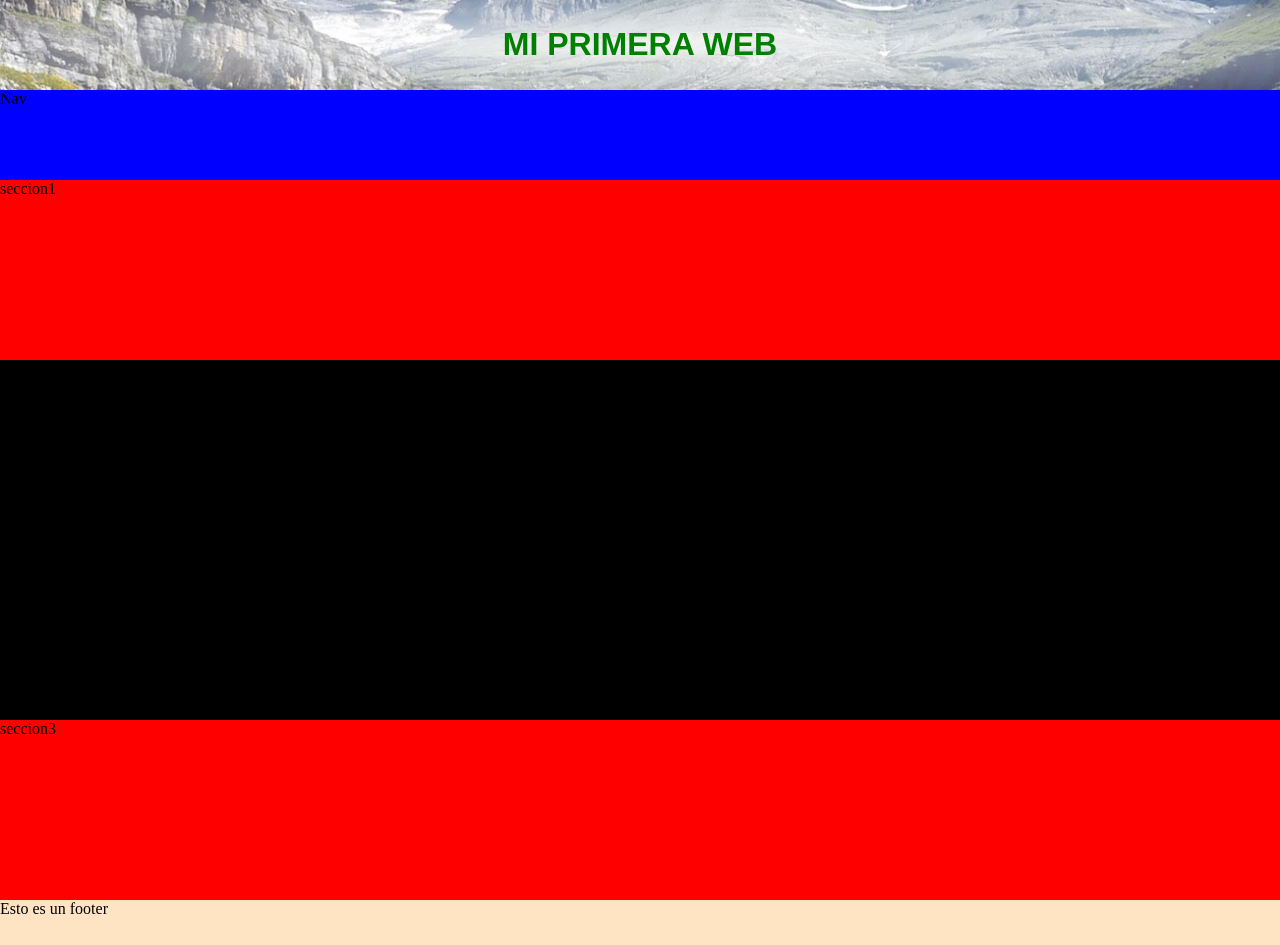
==== index.html @ 5dce33b1 "cambios" ====
<!DOCTYPE html>
<html lang="es">
    <head>
        <meta charset="UTF-8">
        <meta name="viewport" content="width=device-width, initial-scale=1.0">
        <title>Pirineos</title>
        <link rel="stylesheet" href="sytles/index.css">
        <link rel="icon" href="assets/433049.png">
    </head>
    <body>
        <header>
            <div id="hdrTitle"><p>MI PRIMERA WEB</p></div>
        </header>
        <nav>
            Nav
        </nav>
        <main>
            <section class="sec3_1">
                seccion1
            </section>
            <section id="sec2">
                seccion2
            </section>
            <section class="sec3_1">
                seccion3
            </section>
        </main>
        <footer>
            Esto es un footer
        </footer>
    </body>
</html>
---- sytles/index.css ----
* {
    margin: 0%;
}

body {
    height: 100vh;
    width: 100vw;
}

header {
    height: 10%;
    background-color: green;
    background-image: radial-gradient(rgba(255, 255, 255, 90%), rgba(255, 255, 255, 30%)), url("../assets/Pirineo.jpg");
    background-repeat: no-repeat;
    background-position: center;
    background-size: cover;
    
}

nav {
    height: 10%;
    background-color: blue;
}

main {
    height: 80%;
    background-color: pink;
}

footer {
    height: 5%;
    background-color: bisque;
}


/* Elementos */

#hdrTitle {
    color: green;
    font-family: 'Lucida Sans', 'Lucida Sans Regular', 'Lucida Grande', 'Lucida Sans Unicode', Geneva, Verdana, sans-serif;
    font-size: xx-large;
    text-align: center;
    font-weight: bold;
    padding-top: 2%;
}

.sec3_1 {
    height: 25%;
    background-color: red;
}

#sec2 {
    height: 50%;
    background-color: black;
}
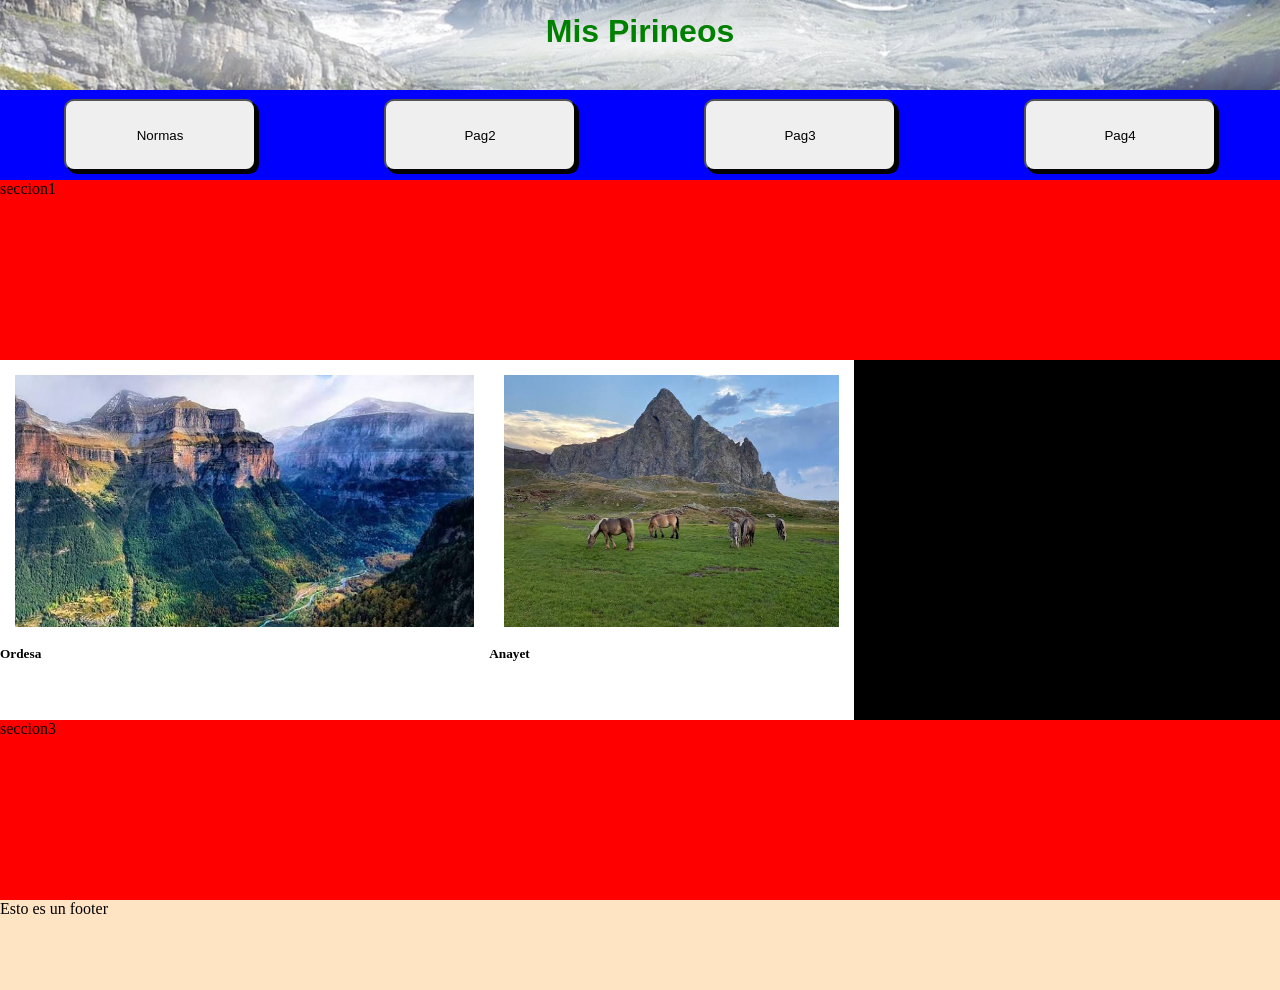
==== commit 2b5de01a: "sdaf" ====
--- a/index.html
+++ b/index.html
@@ -3,28 +3,41 @@
     <head>
         <meta charset="UTF-8">
         <meta name="viewport" content="width=device-width, initial-scale=1.0">
+        <meta name="author" content="Darío Esguevillas">
         <title>Pirineos</title>
         <link rel="stylesheet" href="sytles/index.css">
+        <link rel="stylesheet" href="sytles/styles.css">
         <link rel="icon" href="assets/433049.png">
     </head>
     <body>
         <header>
-            <div id="hdrTitle"><p>MI PRIMERA WEB</p></div>
+            <div id="hdrTitle"><p>Mis Pirineos</p></div>
         </header>
         <nav>
-            Nav
+            <div class="divNav"><a href="pages/normas.html"><button class="navBtn">Normas</button></a></div>
+            <div class="divNav"><a href="pages/pag2.html"><button class="navBtn">Pag2</button></a></div>
+            <div class="divNav"><a href="pages/pag3.html"><button class="navBtn">Pag3</button></a></div>
+            <div class="divNav"><a href="pages/pag4.html"><button class="navBtn">Pag4</button></a></div>
         </nav>
         <main>
             <section class="sec3_1">
                 seccion1
             </section>
             <section id="sec2">
-                seccion2
+                <div class="polaroid">
+                <img class="imgPolaroid" src="assets/Ordesa.jfif" alt="Ordesa">
+                <h5>Ordesa</h5>
+            </div>
+            <div class="polaroid">
+                <img class="imgPolaroid" src="assets/Anayet.jfif" alt="Anayet">
+                <h5>Anayet</h5>
+            </div>
             </section>
             <section class="sec3_1">
                 seccion3
             </section>
         </main>
+        
         <footer>
             Esto es un footer
         </footer>
--- a/sytles/index.css
+++ b/sytles/index.css
@@ -1,48 +1,5 @@
-* {
-    margin: 0%;
-}
-
-body {
-    height: 100vh;
-    width: 100vw;
-}
-
-header {
-    height: 10%;
-    background-color: green;
-    background-image: radial-gradient(rgba(255, 255, 255, 90%), rgba(255, 255, 255, 30%)), url("../assets/Pirineo.jpg");
-    background-repeat: no-repeat;
-    background-position: center;
-    background-size: cover;
-    
-}
-
-nav {
-    height: 10%;
-    background-color: blue;
-}
-
-main {
-    height: 80%;
-    background-color: pink;
-}
-
-footer {
-    height: 5%;
-    background-color: bisque;
-}
-
 
 /* Elementos */
-
-#hdrTitle {
-    color: green;
-    font-family: 'Lucida Sans', 'Lucida Sans Regular', 'Lucida Grande', 'Lucida Sans Unicode', Geneva, Verdana, sans-serif;
-    font-size: xx-large;
-    text-align: center;
-    font-weight: bold;
-    padding-top: 2%;
-}
 
 .sec3_1 {
     height: 25%;
@@ -52,4 +9,28 @@
 #sec2 {
     height: 50%;
     background-color: black;
-}+    display: flex;
+
+}
+
+.imgSec2 {
+    height: 70%;
+    margin: auto;
+    
+}
+
+.polaroid {
+    height: 100%;
+    background-color: white;
+    width:fit-content;
+}
+.imgPolaroid{
+    height: 70%;
+    margin:15px;
+}
+
+.caption {
+    text-align: center;
+    font-family: Verdana, Geneva, Tahoma, sans-serif;
+}
+
--- a/sytles/styles.css
+++ b/sytles/styles.css
@@ -0,0 +1,66 @@
+* {
+    margin: 0%;
+}
+
+body {
+    height: 100vh;
+    width: 100vw;
+}
+
+#hdrTitle {
+    color: green;
+    font-family: 'Lucida Sans', 'Lucida Sans Regular', 'Lucida Grande', 'Lucida Sans Unicode', Geneva, Verdana, sans-serif;
+    font-size: xx-large;
+    text-align: center;
+    font-weight: bold;
+    padding-top: 1%;
+}
+
+#hdrSubtitle {
+    color: green;
+    font-family: 'Lucida Sans', 'Lucida Sans Regular', 'Lucida Grande', 'Lucida Sans Unicode', Geneva, Verdana, sans-serif;
+    font-size: medium;
+    text-align: center;
+    font-weight: bold;
+}
+
+header {
+    height: 10%;
+    background-color: green;
+    background-image: radial-gradient(rgba(255, 255, 255, 90%), rgba(255, 255, 255, 30%)), url("../assets/Pirineo.jpg");
+    background-repeat: no-repeat;
+    background-position: center;
+    background-size: cover;
+    
+}
+
+nav {
+    height: 10%;
+    background-color: blue;
+    display: flex;
+    justify-content: space-around;
+    align-items: center;
+}
+
+main {
+    height: 80%;
+    background-color: pink;
+}
+
+footer {
+    height: 10%;
+    background-color: bisque;
+}
+
+
+.navBtn {
+    height: 100%;
+    width: 100%;
+    border-radius: 10px;
+    box-shadow: 3px 3px black;
+}
+
+.divNav {
+    height: 80%;
+    width: 15%;
+}
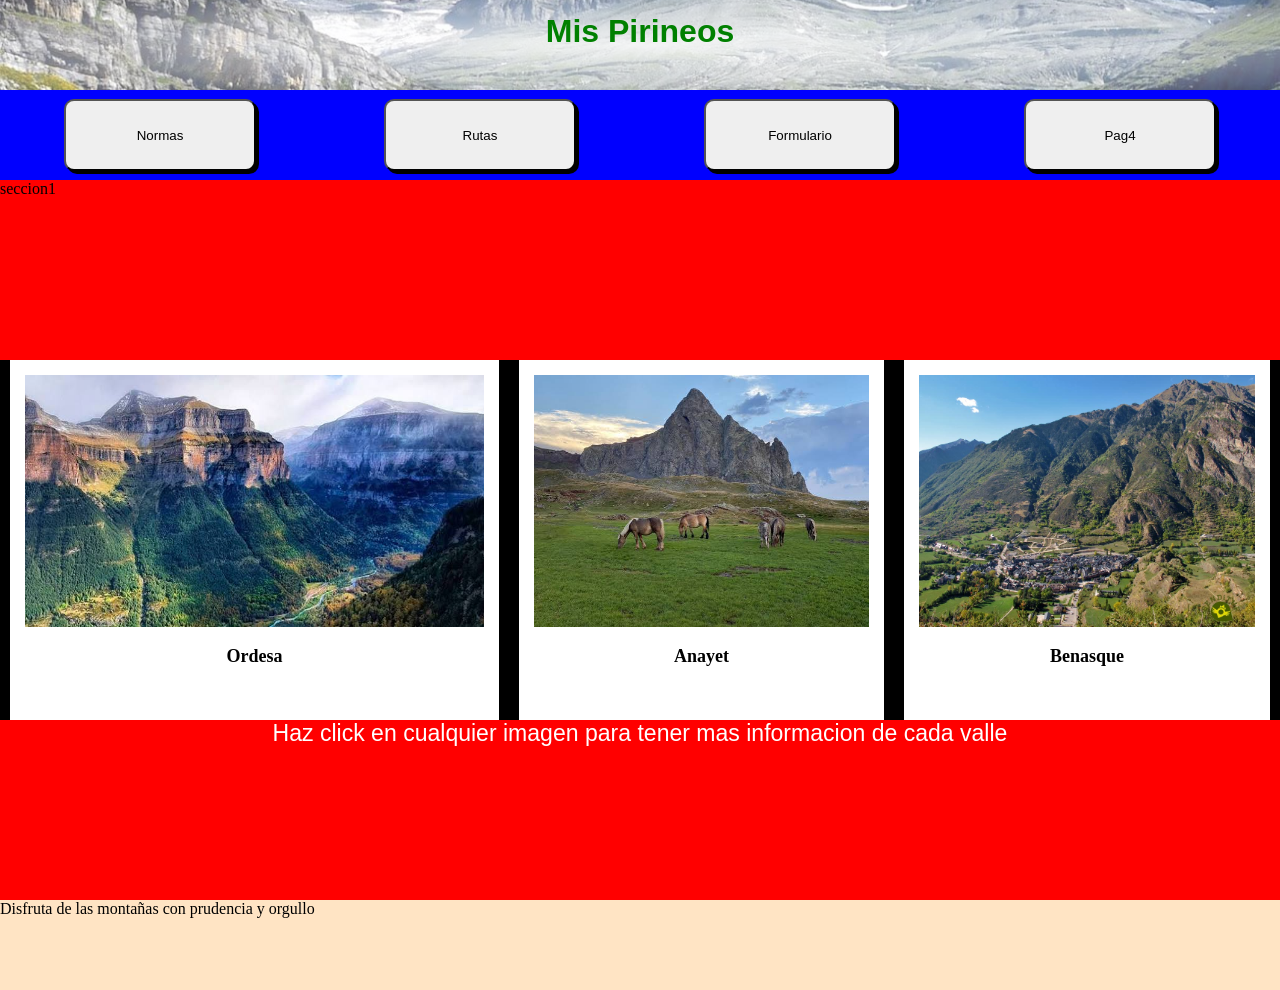
==== commit ae03c0ba: "JS" ====
--- a/index.html
+++ b/index.html
@@ -8,6 +8,7 @@
         <link rel="stylesheet" href="sytles/index.css">
         <link rel="stylesheet" href="sytles/styles.css">
         <link rel="icon" href="assets/433049.png">
+        <script src="scripts/index.js" defer></script>
     </head>
     <body>
         <header>
@@ -15,8 +16,8 @@
         </header>
         <nav>
             <div class="divNav"><a href="pages/normas.html"><button class="navBtn">Normas</button></a></div>
-            <div class="divNav"><a href="pages/pag2.html"><button class="navBtn">Pag2</button></a></div>
-            <div class="divNav"><a href="pages/pag3.html"><button class="navBtn">Pag3</button></a></div>
+            <div class="divNav"><a href="pages/rutas.html"><button class="navBtn">Rutas</button></a></div>
+            <div class="divNav"><a href="pages/form.html"><button class="navBtn">Formulario</button></a></div>
             <div class="divNav"><a href="pages/pag4.html"><button class="navBtn">Pag4</button></a></div>
         </nav>
         <main>
@@ -24,22 +25,25 @@
                 seccion1
             </section>
             <section id="sec2">
-                <div class="polaroid">
+                <div class="polaroid" onclick="muestraTxtOrdesa()">
                 <img class="imgPolaroid" src="assets/Ordesa.jfif" alt="Ordesa">
                 <h5>Ordesa</h5>
             </div>
-            <div class="polaroid">
+            <div class="polaroid" onclick="muestraTxtAnayet()">
                 <img class="imgPolaroid" src="assets/Anayet.jfif" alt="Anayet">
                 <h5>Anayet</h5>
             </div>
+            <div class="polaroid" onclick="muestraTxtBenasque()">
+                <img class="imgPolaroid" src="assets/Benasque.jpg" alt="Benasque">
+                <h5>Benasque</h5>
+            </div>
             </section>
-            <section class="sec3_1">
-                seccion3
+            <section class="sec3_1" id="secTxt">
+                <div id="sec3TXT"><p>Haz click en cualquier imagen para tener mas informacion de cada valle</p></div>
             </section>
         </main>
-        
         <footer>
-            Esto es un footer
+            <p id="footer">Disfruta de las montañas con prudencia y orgullo</p>
         </footer>
     </body>
 </html>
--- a/sytles/index.css
+++ b/sytles/index.css
@@ -22,8 +22,10 @@
 .polaroid {
     height: 100%;
     background-color: white;
-    width:fit-content;
+    width: fit-content;
+    
 }
+
 .imgPolaroid{
     height: 70%;
     margin:15px;
@@ -34,3 +36,20 @@
     font-family: Verdana, Geneva, Tahoma, sans-serif;
 }
 
+h5 {
+    font-size: large;
+}
+
+
+
+#sec3TXT, #secTxt {
+    font-size: larger;
+    color: white;
+    font-family: Verdana, Geneva, Tahoma, sans-serif;
+    text-align: center;
+}
+
+.polaroid:hover {
+    background-color: gray;
+
+}
--- a/sytles/styles.css
+++ b/sytles/styles.css
@@ -47,6 +47,11 @@
     background-color: pink;
 }
 
+#sec2 {
+    text-align: center;
+    justify-content: space-around;
+}
+
 footer {
     height: 10%;
     background-color: bisque;
@@ -60,6 +65,12 @@
     box-shadow: 3px 3px black;
 }
 
+.navBtn:hover{
+    background-color: red;
+}
+
+
+
 .divNav {
     height: 80%;
     width: 15%;
